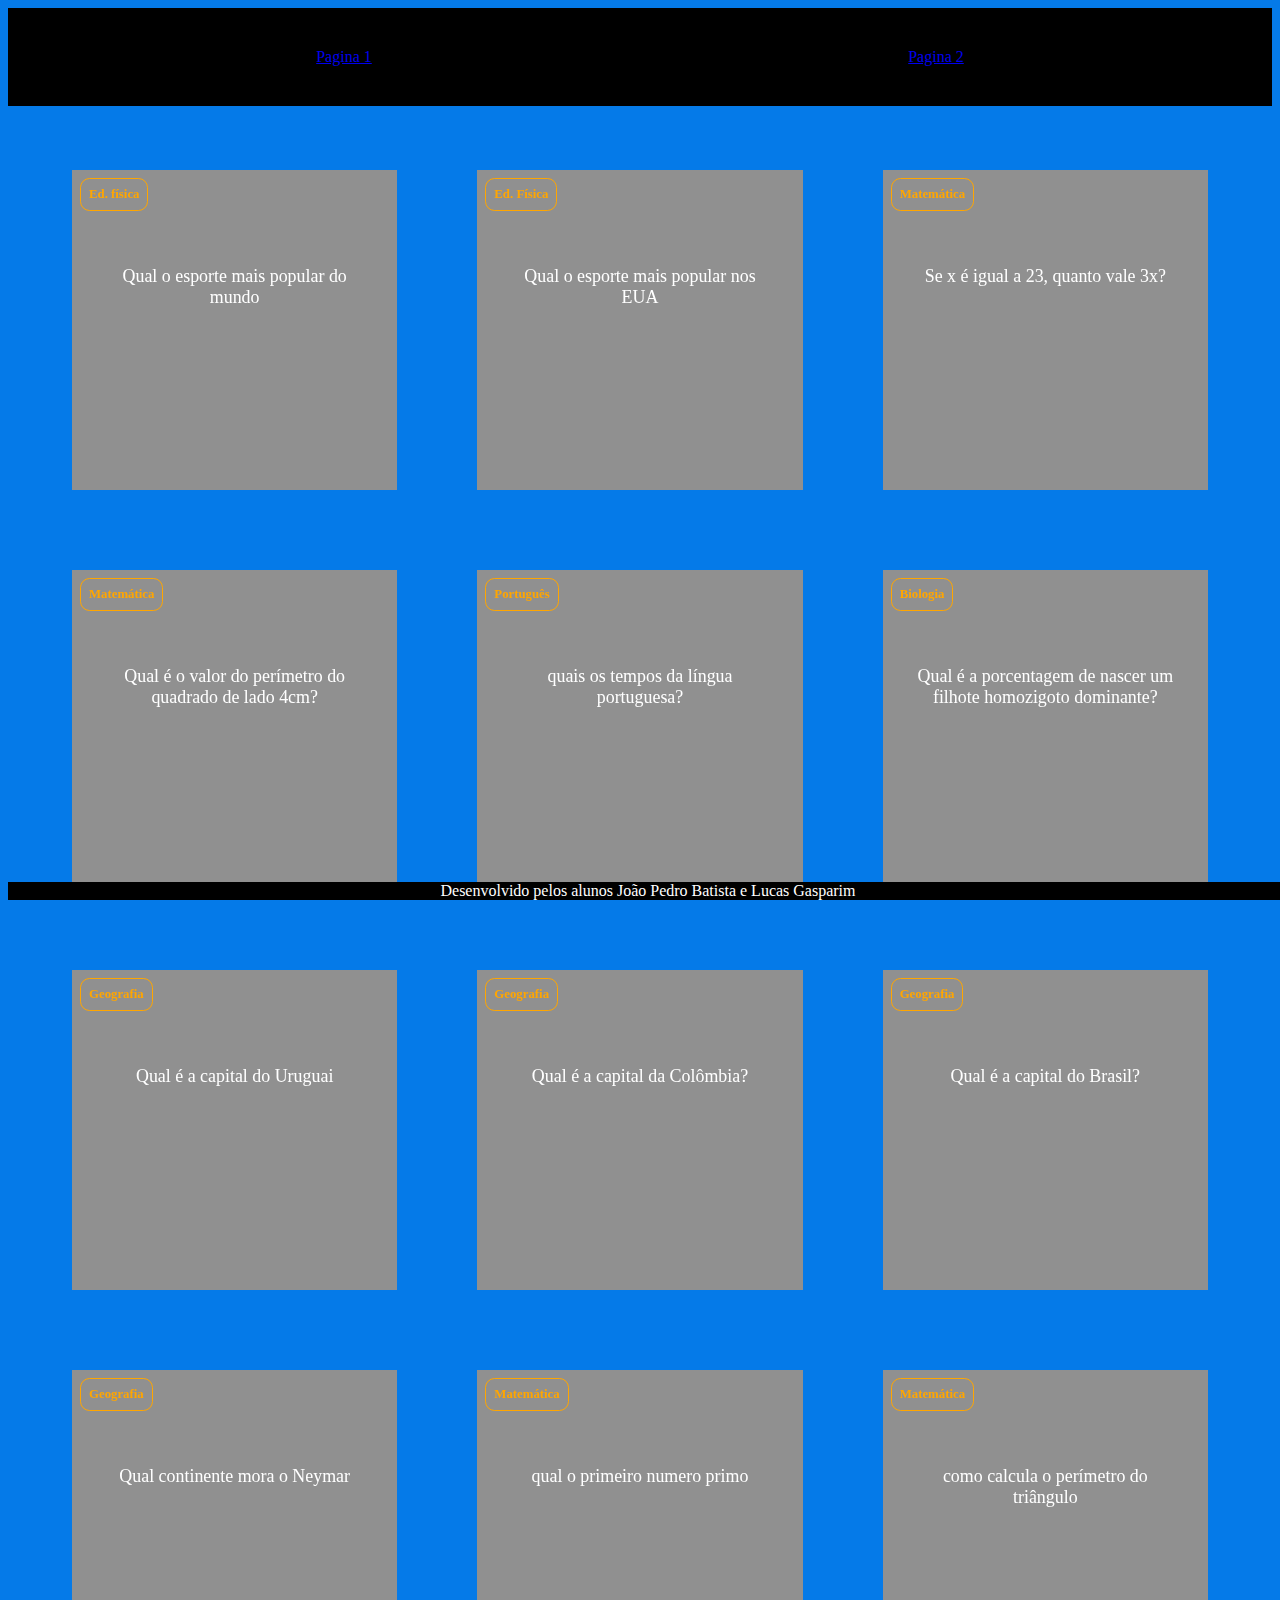
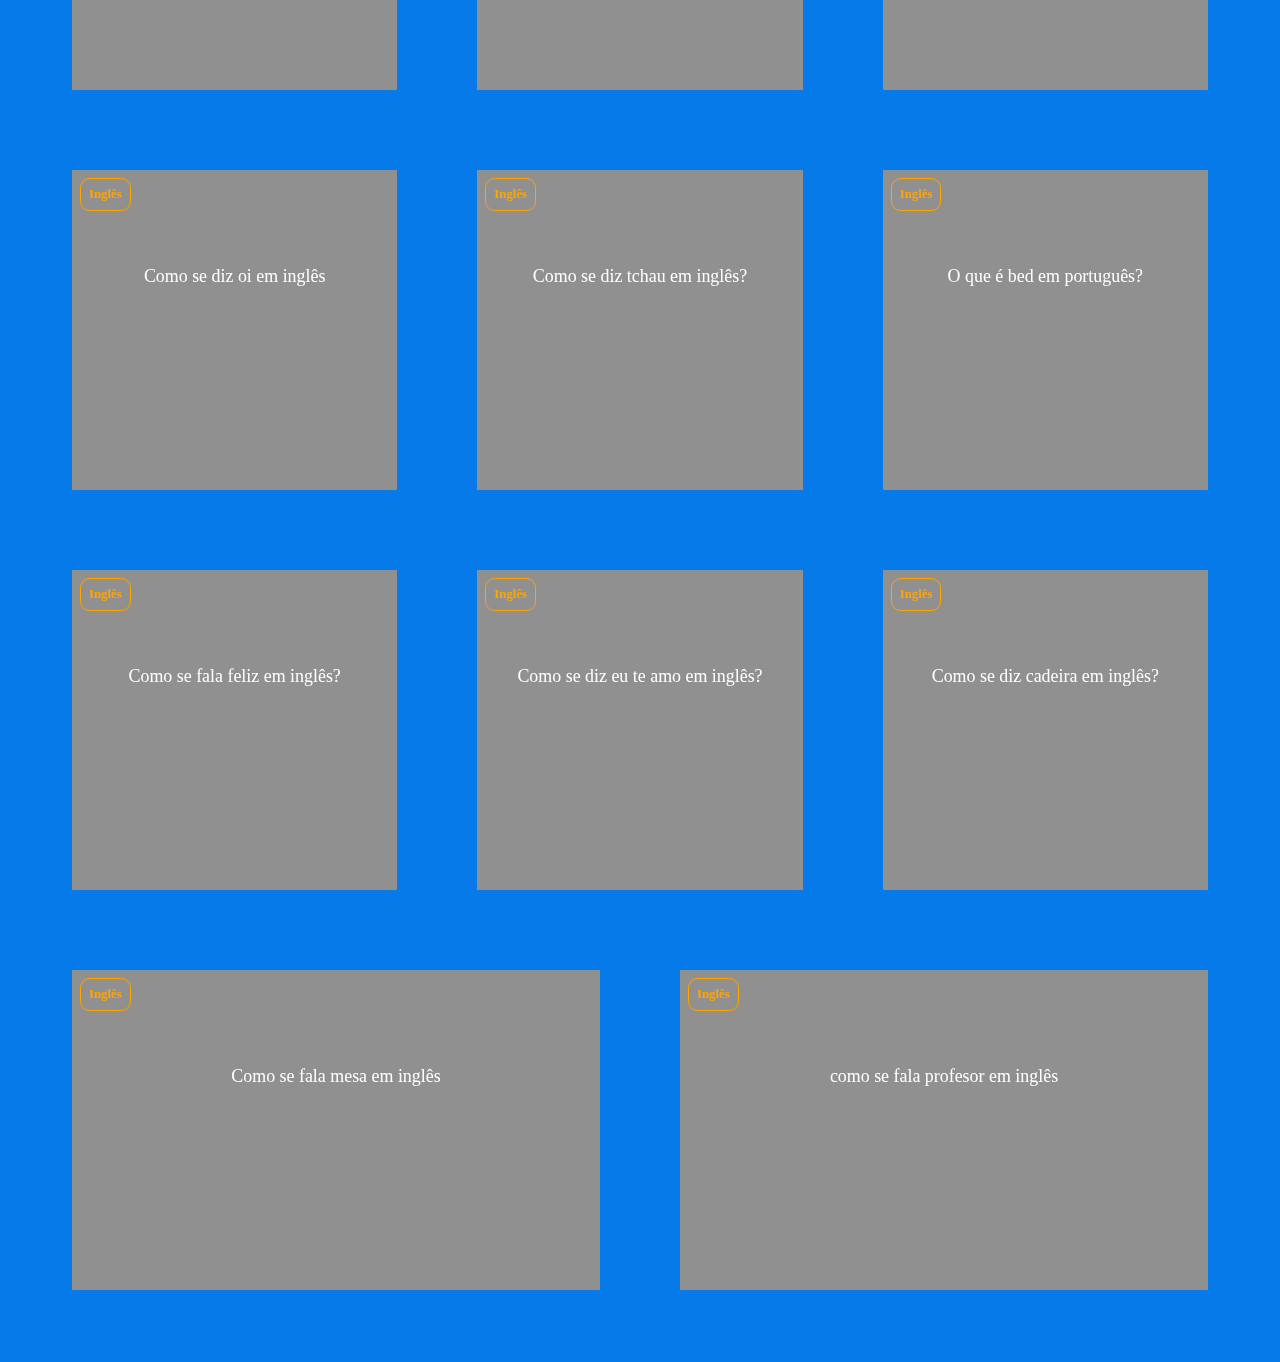
==== pagina2.html @ a4dba2d2 "bgng" ====
<!DOCTYPE html>
<html lang="pt-br">
<head>
    <meta charset="UTF-8">
    <meta name="viewport" content="width=device-width, initial-scale=1.0">
    <title>Document</title>
    <link rel="stylesheet" href="style.css">
</head>
<body>
    <header>
        <a href="index.html">Pagina 1</a>
        <a href="pagina2.html">Pagina 2</a>
    </header>
    <section id="container">


    </section>
    <footer>Desenvolvido pelos alunos João Pedro Batista e Lucas Gasparim</footer>
    <script src="main.js"></script>
    <script src="perguntas.js"></script>
</body>
</html>
---- style.css ----
:root{
    --fundo:#057ae8;
    --cartao-frente:#909090;
    --cartao-verso:#505050;
    --destaque:#ffa600;
    --preto:#000000;
    --branco:#FFFFFF;
}

body{
    background-color:var(--fundo);
}

header{
background-color: var(--preto);
padding: 40px;
display: flex;
justify-content: space-around;
}


footer{
position: fixed;
bottom: 0;
background-color: var(--preto);
color: var(--branco);
width: 100%;
text-align: center;
}

#container{
    display:flex;
    flex-wrap: wrap;
    padding: 3rem;
    gap: 3rem;
    justify-content: space-between;
}

.cartao{
    flex-grow: 1;
    flex-basis: calc(33% - 6rem);
    height: 20rem;
    margin: 1rem;
}

.conteudo-cartao{
    background-color: var(--cartao-frente);
    text-align: center;
    height: 100%;
    color: var(--preto);
    transform-style: preserve-3d;
    transition: transform 300ms ease-in-out;
}

.conteudo-cartao h3{
    color: var(--destaque);
    border: 1px solid var(--destaque);
    text-align: left;
    position: absolute;
    padding: 0.5rem;
    margin: 0.5rem;
    border-radius: 0.6rem;
    font-size: 1vw;
    backface-visibility: hidden;
}

.conteudo-cartao p{
    margin-top: 4rem;
    font-size: 1.4vw;
    padding: 2rem;
}

.pergunta-cartao{
    color: var(--branco);
    font-weight: 500;
}

.resposta-cartao{
    color: var(--destaque);
    font-weight: 700;
    transform: rotateY(180deg);
    background-color: var(--cartao-verso);
    border: 2px solid var(--preto);
}

.cartao:active .conteudo-cartao{
    transform: rotateY(180deg);
}

.pergunta-cartao, .resposta-cartao{
    backface-visibility: hidden;
    position: absolute;
    height: 100%;
    width: 100%;
}
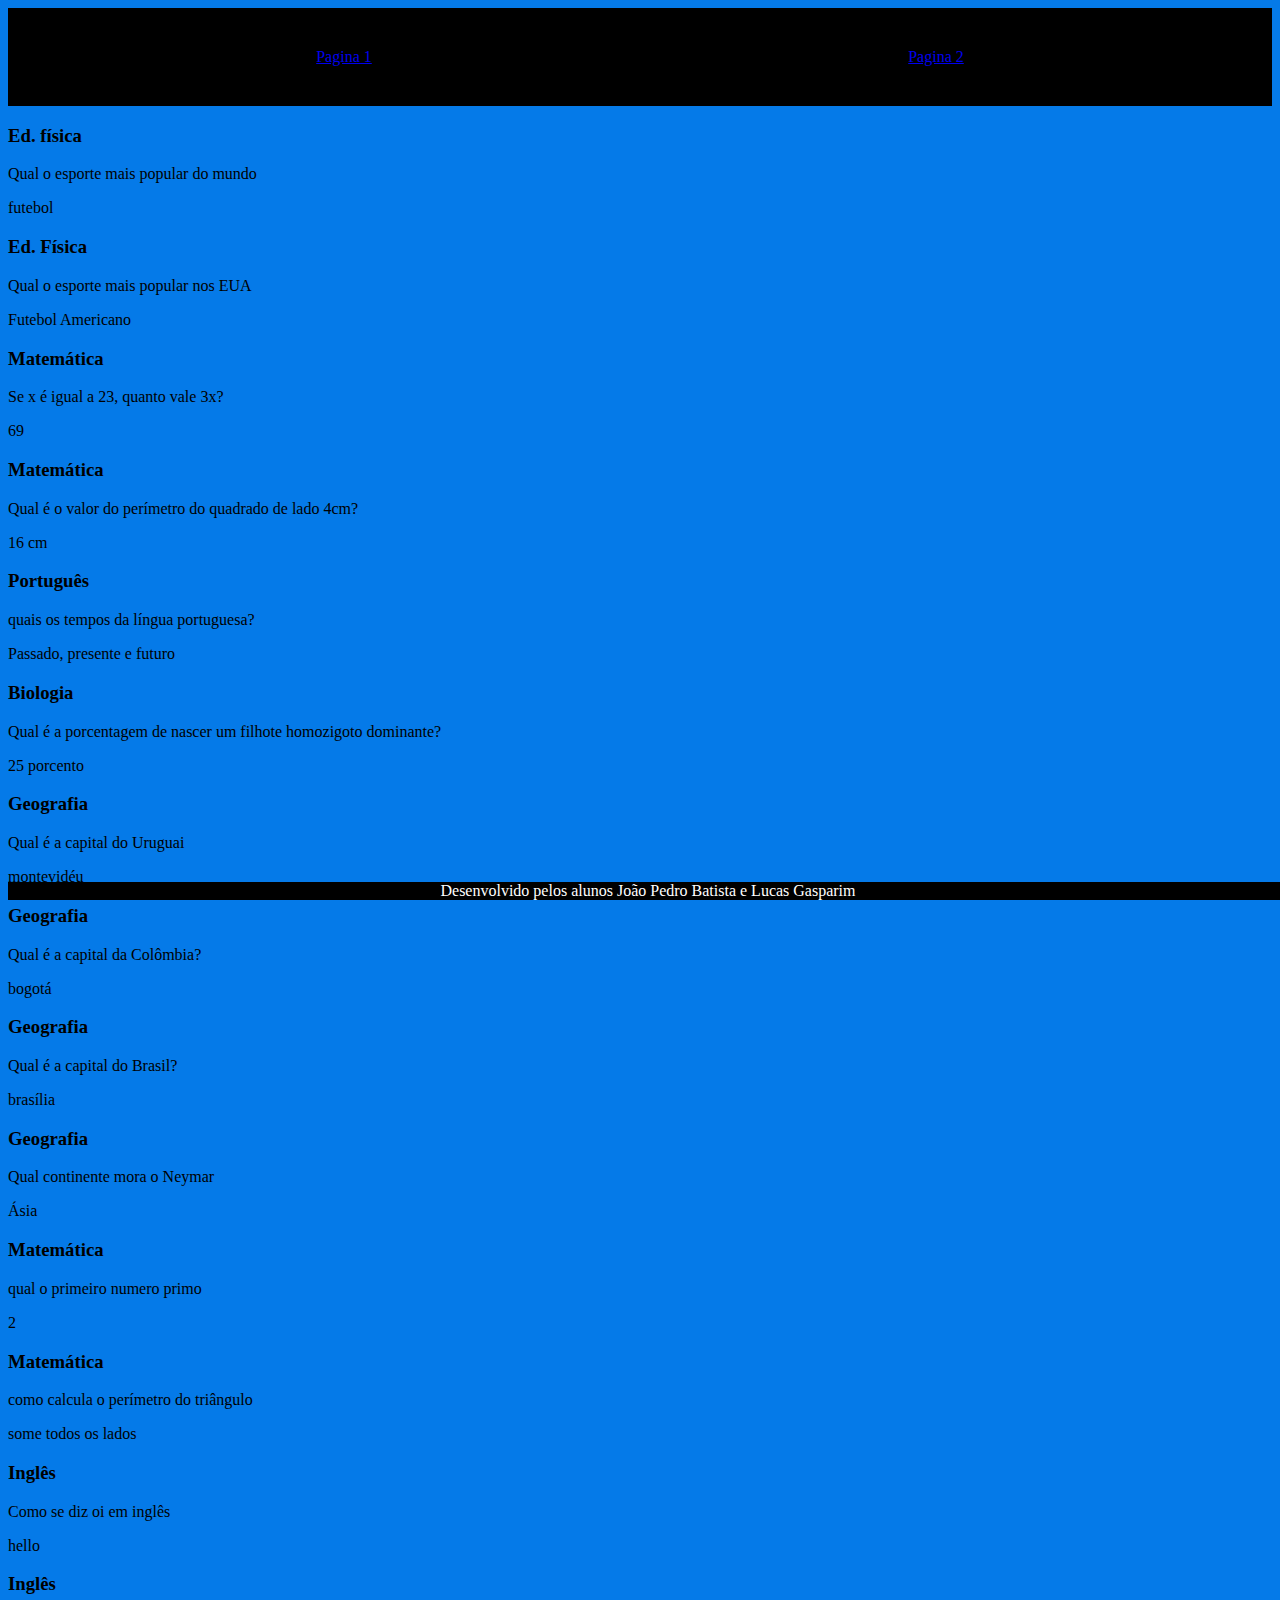
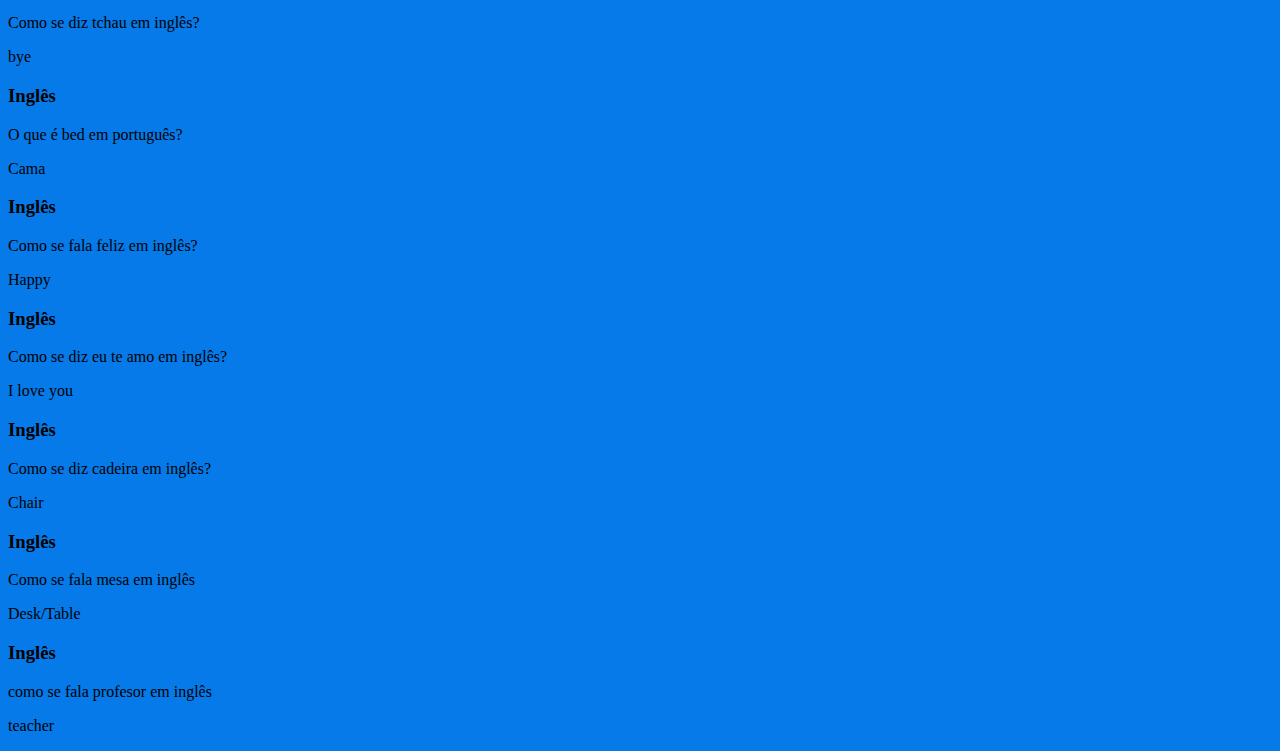
==== commit b6ee1bfb: "dfb agklhmeo" ====
--- a/pagina2.html
+++ b/pagina2.html
@@ -4,7 +4,7 @@
     <meta charset="UTF-8">
     <meta name="viewport" content="width=device-width, initial-scale=1.0">
     <title>Document</title>
-    <link rel="stylesheet" href="style.css">
+    <link rel="stylesheet" href="pagina2.css">
 </head>
 <body>
     <header>
@@ -16,7 +16,7 @@
 
     </section>
     <footer>Desenvolvido pelos alunos João Pedro Batista e Lucas Gasparim</footer>
-    <script src="main.js"></script>
+    <script src="pagina2.js"></script>
     <script src="perguntas.js"></script>
 </body>
 </html>
--- a/pagina2.css
+++ b/pagina2.css
@@ -0,0 +1,29 @@
+:root{
+    --fundo:#057ae8;
+    --cartao-frente:#909090;
+    --cartao-verso:#505050;
+    --destaque:#ffa600;
+    --preto:#000000;
+    --branco:#FFFFFF;
+}
+
+body{
+    background-color:var(--fundo);
+}
+
+header{
+background-color: var(--preto);
+padding: 40px;
+display: flex;
+justify-content: space-around;
+}
+
+
+footer{
+position: fixed;
+bottom: 0;
+background-color: var(--preto);
+color: var(--branco);
+width: 100%;
+text-align: center;
+}